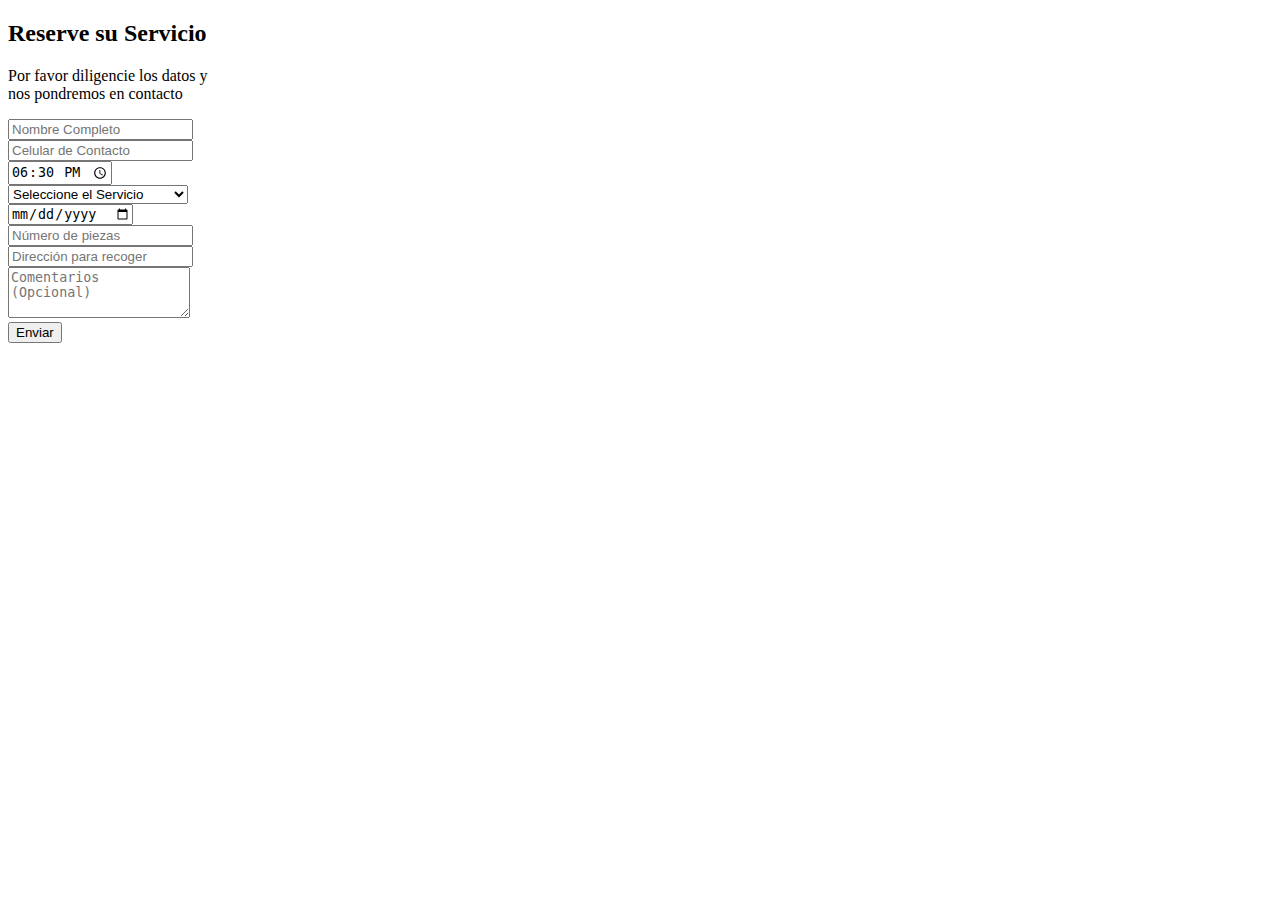
==== pruebaCodigoOferta.html @ 0c36659d "nuevoformulario JavaScript sin BackEnd" ====
<!DOCTYPE html>

<html>

<head>
    <title>Ejemplo aprenderaprogramar.com</title>
    <meta charset="utf-8">

    <style type="text/css">
        label {
            display: block;
            margin: 5px;
        }

        #trucazo{
            opacity: 0;
        }
    </style>

    

</head>

<body>
    <form action="#" method="post" class="custom-form booking-form" id="bb-booking-form" name="reserva" role="form">
        <div class="text-center mb-5">
            <h2 class="mb-1">Reserve su Servicio</h2>

            <p>Por favor diligencie los datos y <br>nos pondremos en contacto</p>
        </div>

        <div class="booking-form-body">
            <div class="row">

                <div class="col-lg-6 col-12">
                    <input type="text" name="bb-name" id="bb-name" class="form-control" placeholder="Nombre Completo" >
                </div>

                <div class="col-lg-6 col-12">
                    <input type="text" class="form-control" name="bb-phone" placeholder="Celular de Contacto">
                </div>
            
                <div class="col-lg-6 col-12">
                    <input class="form-control" type="time" name="bb-time" value="18:30" />
                </div>

                <div class="col-lg-6 col-12">
                    <select class="form-select form-control" name="bb-branch" id="bb-branch" aria-label="Default select example">
                        <option selected="">Seleccione el Servicio</option>
                        <option value="Lavado de Alfombra">Lavado de Alfombra</option>
                        <option value="Lavado de Tapete">Lavado de Tapete</option>
                        <option value="Lavado de Mueble">Lavado de Mueble</option>
                        <option value="Lavado de Colchón">Lavado de Colchón</option>
                        <option value="Desparasitado de Colchón">Desparasitado de Colchón</option>                                                    
                    </select>

                </div>
                <div class="col-lg-6 col-12">
                    <input type="date" name="bb-date" id="bb-date" class="form-control" placeholder="Date" >
                </div>

                <div class="col-lg-6 col-12">
                    <input type="number" name="bb-number" id="bb-number" class="form-control" placeholder="Número de piezas" >
                </div>
                <div class="col-lg-12 col-12">
                    <input type="text" name="bb-direccion" id="bb-direccion" class="form-control" placeholder="Dirección para recoger" >
                </div>
            </div>

            <textarea name="bb-message" rows="3" class="form-control" id="bb-message" placeholder="Comentarios (Opcional)"></textarea>

            <div class="col-lg-4 col-md-10 col-8 mx-auto">
                <button type="submit" class="form-control">Enviar</button>
            </div>
        </div>
    </form>
    <a href="mailto:lavadosblue@gmail.com" id="trucazo">mail</a>

</body>

<script type="text/javascript">
        
    const $form = document.querySelector('#bb-booking-form')
    const $buttonMailto = document.querySelector('#trucazo')

    $form.addEventListener('submit', handleSubmit)

    function handleSubmit(event) {
        event.preventDefault()
        const form = new FormData(this)
        // console.log(form.get('bb-name'))
        $buttonMailto.setAttribute('href', `mailto:lavadosblue@gmail.com?subject=Nombre: ${form.get('bb-name')} 
        Celular: ${form.get('bb-phone')}
        &body=${form.get('bb-message')} 
        -Dirección: ${form.get('bb-direccion')} 
        -Número de piezas: ${form.get('bb-number')} 
        -Fecha de recogida: ${form.get('bb-date')} 
        -Tipo de servicio ${form.get('bb-branch')} 
        -Hora de recogida ${form.get('bb-time')}`)
        $buttonMailto.click()
    }
    </script>

</html>
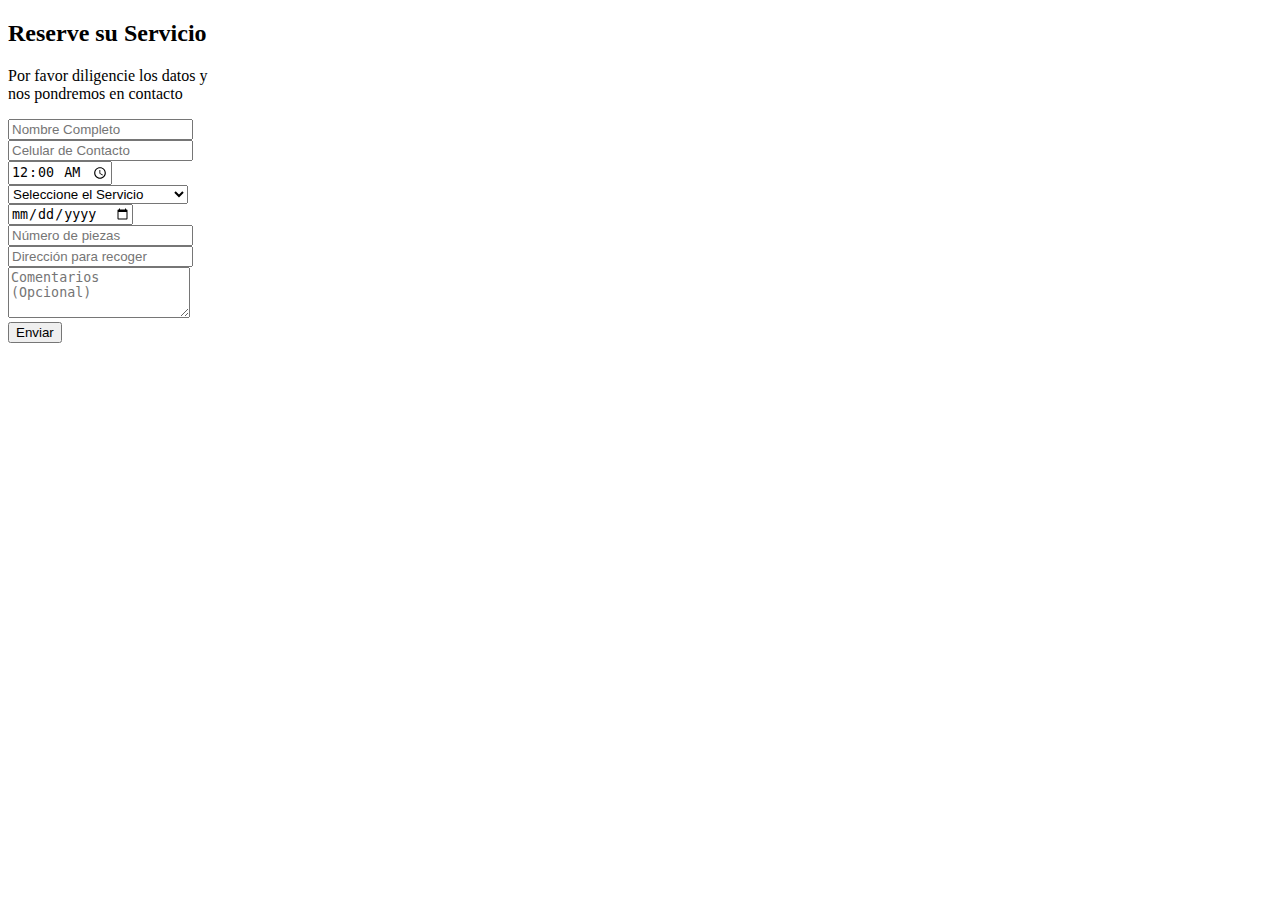
==== commit 6fea0433: "placeholder" ====
--- a/pruebaCodigoOferta.html
+++ b/pruebaCodigoOferta.html
@@ -41,7 +41,7 @@
                 </div>
             
                 <div class="col-lg-6 col-12">
-                    <input class="form-control" type="time" name="bb-time" value="18:30" />
+                    <input class="form-control" type="time" name="bb-time" value="00:00" />
                 </div>
 
                 <div class="col-lg-6 col-12">
@@ -56,7 +56,7 @@
 
                 </div>
                 <div class="col-lg-6 col-12">
-                    <input type="date" name="bb-date" id="bb-date" class="form-control" placeholder="Date" >
+                    <input type="date" name="bb-date" id="bb-date" class="form-control" value="Fecha de recogida" >
                 </div>
 
                 <div class="col-lg-6 col-12">
